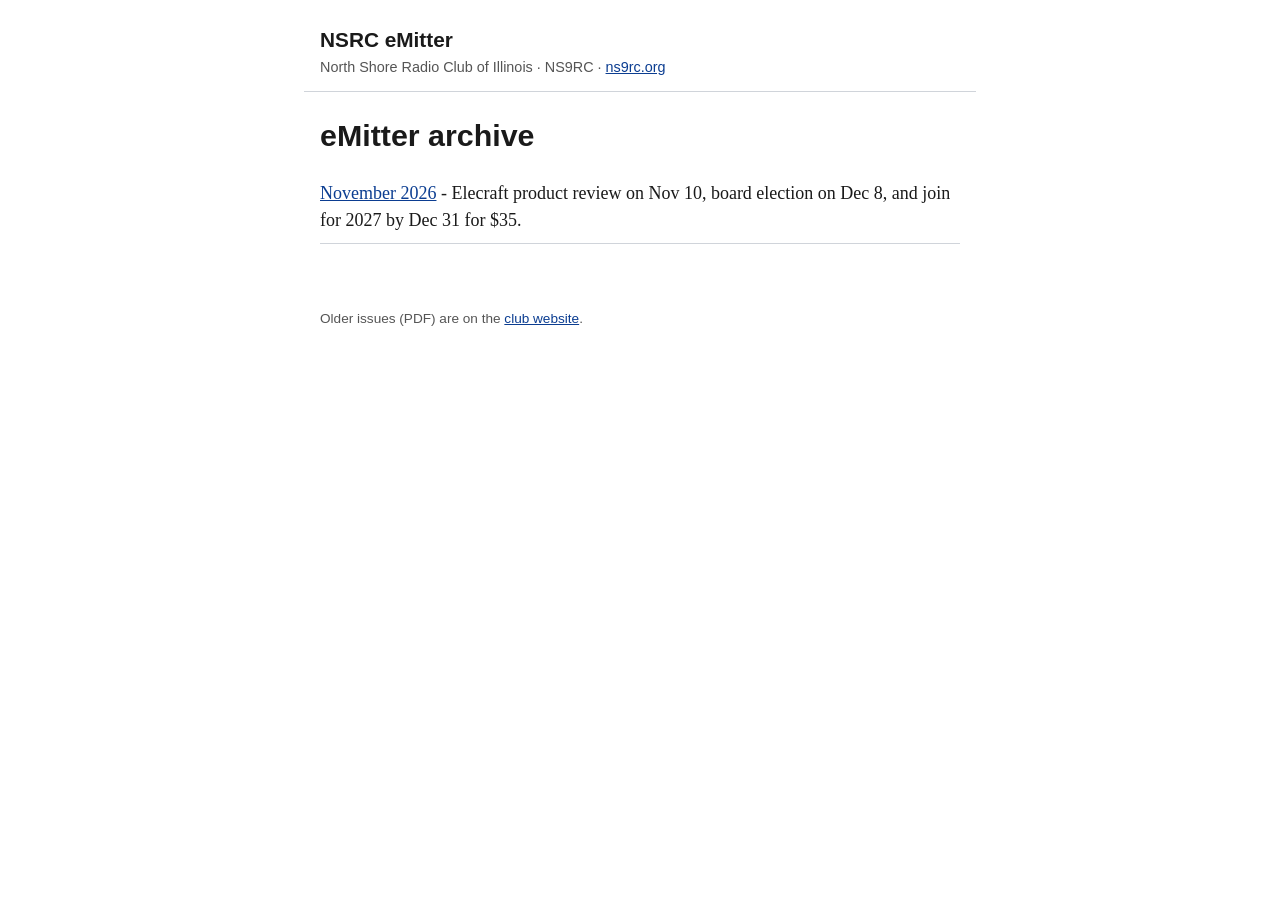
==== index.html @ b91365e7 "Publish November 2026 eMitter (trial, contains TODO placeholders) Co-Authored-By: Claude Sonnet 5.5 " ====
<!doctype html>
<html lang="en"><head><meta charset="utf-8"><meta name="viewport" content="width=device-width, initial-scale=1">
<title>NSRC eMitter archive</title><link rel="stylesheet" href="assets/style.css"></head>
<body>
<header class="site"><a href=".">NSRC eMitter</a><div class="tag">North Shore Radio Club of Illinois · NS9RC · <a href="https://ns9rc.org">ns9rc.org</a></div></header>
<main><h1>eMitter archive</h1><ul class="issues">
<li><a href="issues/2026-11/">November 2026</a> - Elecraft product review on Nov 10, board election on Dec 8, and join for 2027 by Dec 31 for $35.</li>
</ul></main>
<footer class="site"><p>Older issues (PDF) are on the <a href="https://ns9rc.org/emitter-archive">club website</a>.</p></footer>
</body></html>
---- assets/style.css ----
:root { --fg:#1a1a1a; --bg:#fff; --muted:#555; --accent:#0b3d91; --rule:#d0d4da; }
@media (prefers-color-scheme: dark) { :root { --fg:#e8e8e8; --bg:#16181c; --muted:#a0a4ab; --accent:#8ab4ff; --rule:#33373d; } }
* { box-sizing: border-box; }
body { margin:0; background:var(--bg); color:var(--fg); font:18px/1.55 Georgia, "Times New Roman", serif; }
main, header.site, footer.site { max-width:42rem; margin:0 auto; padding:0 16px; }
header.site { padding-top:1.5rem; padding-bottom:.75rem; border-bottom:1px solid var(--rule); font-family:Arial, Helvetica, sans-serif; }
header.site > a { color:var(--fg); text-decoration:none; font-weight:700; font-size:1.3rem; }
header.site .tag { color:var(--muted); font-size:.9rem; }
h1, h2, h3 { font-family:Arial, Helvetica, sans-serif; line-height:1.25; }
h1 { font-size:1.9rem; margin:1.5rem 0 .25rem; }
h2 { font-size:1.35rem; margin:2rem 0 .5rem; padding-top:.5rem; border-top:1px solid var(--rule); }
a { color:var(--accent); }
.meta { color:var(--muted); font-family:Arial, Helvetica, sans-serif; font-size:.9rem; margin:0 0 1.5rem; }
img { max-width:100%; height:auto; }
table { border-collapse:collapse; width:100%; font-size:.95rem; }
th, td { border:1px solid var(--rule); padding:.35rem .5rem; text-align:left; vertical-align:top; }
ul.issues { list-style:none; padding:0; } ul.issues li { padding:.5rem 0; border-bottom:1px solid var(--rule); }
footer.site { color:var(--muted); font-size:.85rem; padding-top:2rem; padding-bottom:2rem; font-family:Arial, Helvetica, sans-serif; }
@media print {
  :root { --fg:#000; --bg:#fff; --muted:#333; --accent:#000; }
  body { font-size:11pt; line-height:1.4; } main, header.site, footer.site { max-width:none; padding:0; }
  header.site .tag, nav.noprint { display:none; }
  h2 { break-after:avoid; border-top:1px solid #999; } p, li, tr, img { break-inside:avoid; }
  a { text-decoration:none; } main a[href^="http"]::after { content:" (" attr(href) ")"; font-size:.85em; word-break:break-all; }
}
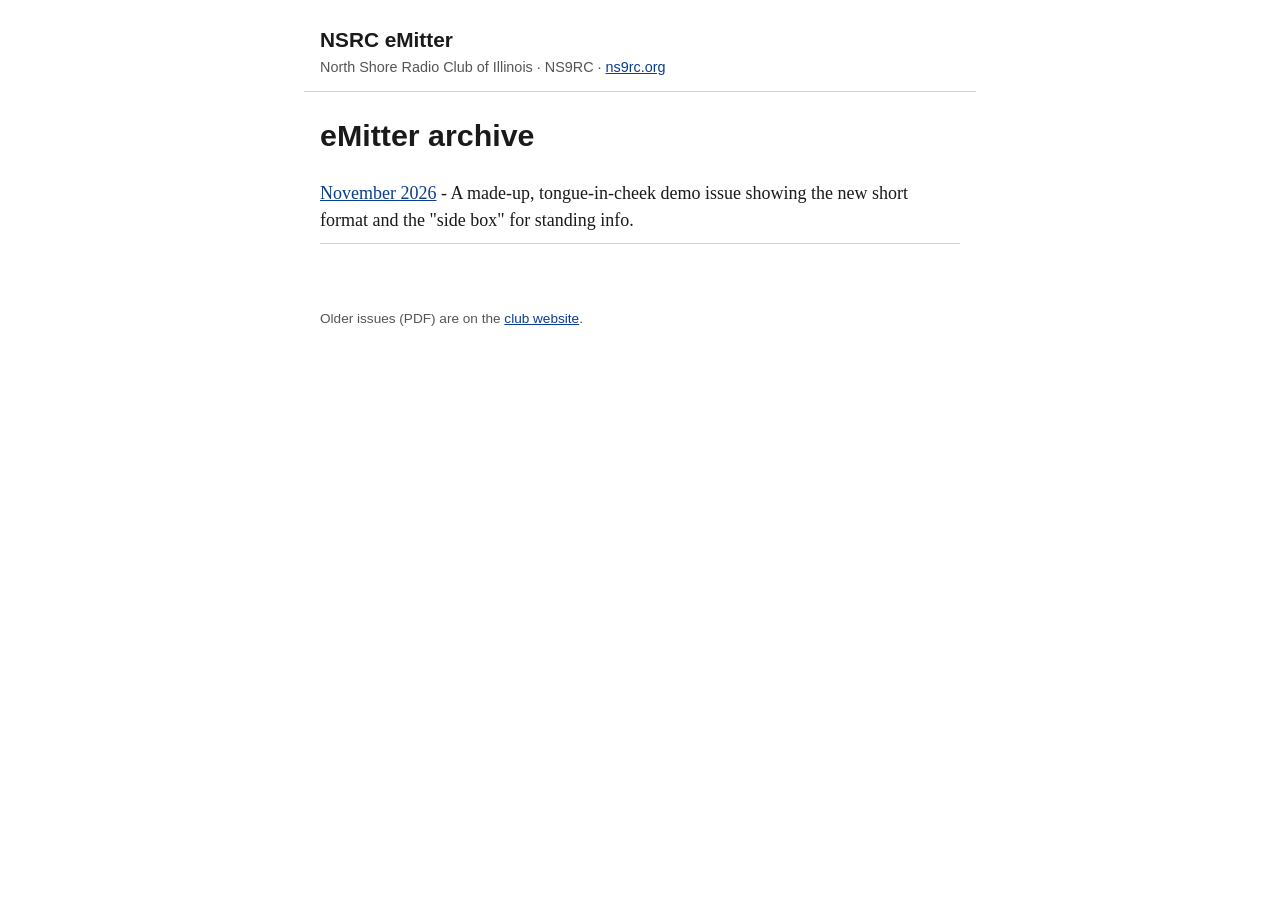
==== commit fdf128e2: "Publish made-up November 2026 demo issue with side boxes" ====
--- a/index.html
+++ b/index.html
@@ -4,7 +4,7 @@
 <body>
 <header class="site"><a href=".">NSRC eMitter</a><div class="tag">North Shore Radio Club of Illinois · NS9RC · <a href="https://ns9rc.org">ns9rc.org</a></div></header>
 <main><h1>eMitter archive</h1><ul class="issues">
-<li><a href="issues/2026-11/">November 2026</a> - Elecraft product review on Nov 10, board election on Dec 8, and join for 2027 by Dec 31 for $35.</li>
+<li><a href="issues/2026-11/">November 2026</a> - A made-up, tongue-in-cheek demo issue showing the new short format and the &quot;side box&quot; for standing info.</li>
 </ul></main>
 <footer class="site"><p>Older issues (PDF) are on the <a href="https://ns9rc.org/emitter-archive">club website</a>.</p></footer>
 </body></html>
--- a/assets/style.css
+++ b/assets/style.css
@@ -1,5 +1,5 @@
-:root { --fg:#1a1a1a; --bg:#fff; --muted:#555; --accent:#0b3d91; --rule:#d0d4da; }
-@media (prefers-color-scheme: dark) { :root { --fg:#e8e8e8; --bg:#16181c; --muted:#a0a4ab; --accent:#8ab4ff; --rule:#33373d; } }
+:root { --fg:#1a1a1a; --bg:#fff; --muted:#555; --accent:#0b3d91; --rule:#d0d4da; --tint:#f4f6fa; }
+@media (prefers-color-scheme: dark) { :root { --fg:#e8e8e8; --bg:#16181c; --muted:#a0a4ab; --accent:#8ab4ff; --rule:#33373d; --tint:#1d2128; } }
 * { box-sizing: border-box; }
 body { margin:0; background:var(--bg); color:var(--fg); font:18px/1.55 Georgia, "Times New Roman", serif; }
 main, header.site, footer.site { max-width:42rem; margin:0 auto; padding:0 16px; }
@@ -16,7 +16,13 @@
 th, td { border:1px solid var(--rule); padding:.35rem .5rem; text-align:left; vertical-align:top; }
 ul.issues { list-style:none; padding:0; } ul.issues li { padding:.5rem 0; border-bottom:1px solid var(--rule); }
 footer.site { color:var(--muted); font-size:.85rem; padding-top:2rem; padding-bottom:2rem; font-family:Arial, Helvetica, sans-serif; }
+/* side box: standing info + links to ns9rc.org pages; write as ::: aside ... ::: in issue.md */
+.aside { float:right; width:15rem; margin:.25rem 0 1rem 1.25rem; padding:.6rem .8rem; background:var(--tint); border:1px solid var(--rule); border-left:4px solid var(--accent); font:.88rem/1.4 Arial, Helvetica, sans-serif; }
+.aside h3 { margin:0 0 .35rem; font-size:1rem; } .aside p { margin:0 0 .4rem; } .aside ul { margin:0; padding-left:1.1rem; } .aside li { margin:0 0 .25rem; }
+h2 { clear:both; }
+@media (max-width:40rem) { .aside { float:none; width:auto; margin:1rem 0; } }
 @media print {
+  .aside { break-inside:avoid; background:none; }
   :root { --fg:#000; --bg:#fff; --muted:#333; --accent:#000; }
   body { font-size:11pt; line-height:1.4; } main, header.site, footer.site { max-width:none; padding:0; }
   header.site .tag, nav.noprint { display:none; }
